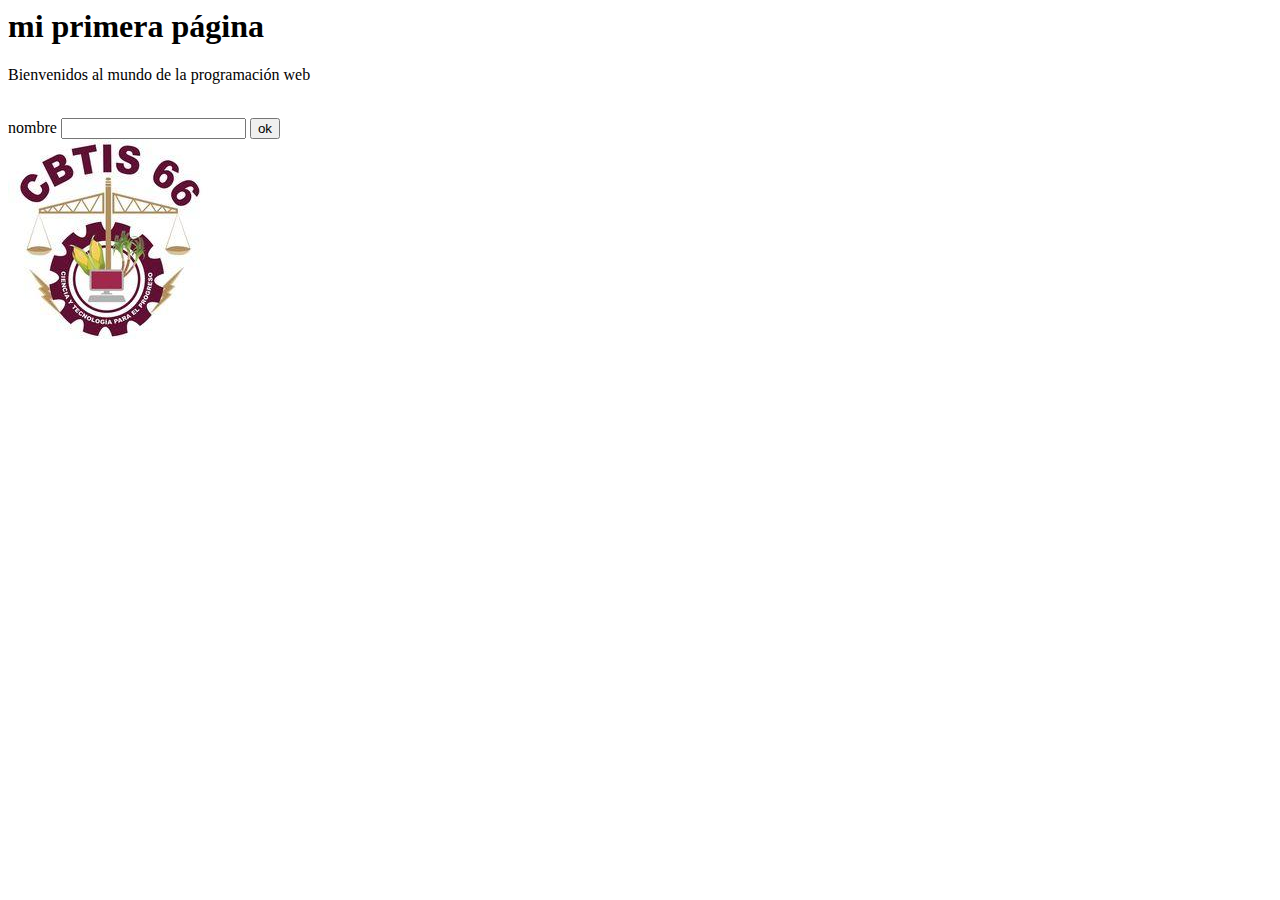
==== 1P/práctica1.html @ b68b3b31 "inicio de mi práctica" ====
<html>
    <head>
        <title>mi primera pagina 4H</title>
    </head>
    <body>
        <h1>mi primera página</h1>
        <p>Bienvenidos al mundo de la programación web</p>
        <br>
        <label for="nombre">nombre</label>
        <input type="text" name="nombre" id="nombre">
        <button>ok</button>
        <br>
        <img src="imagen/logo cbtis.jpg" alt="" width="200">
        
    </body>
</html>
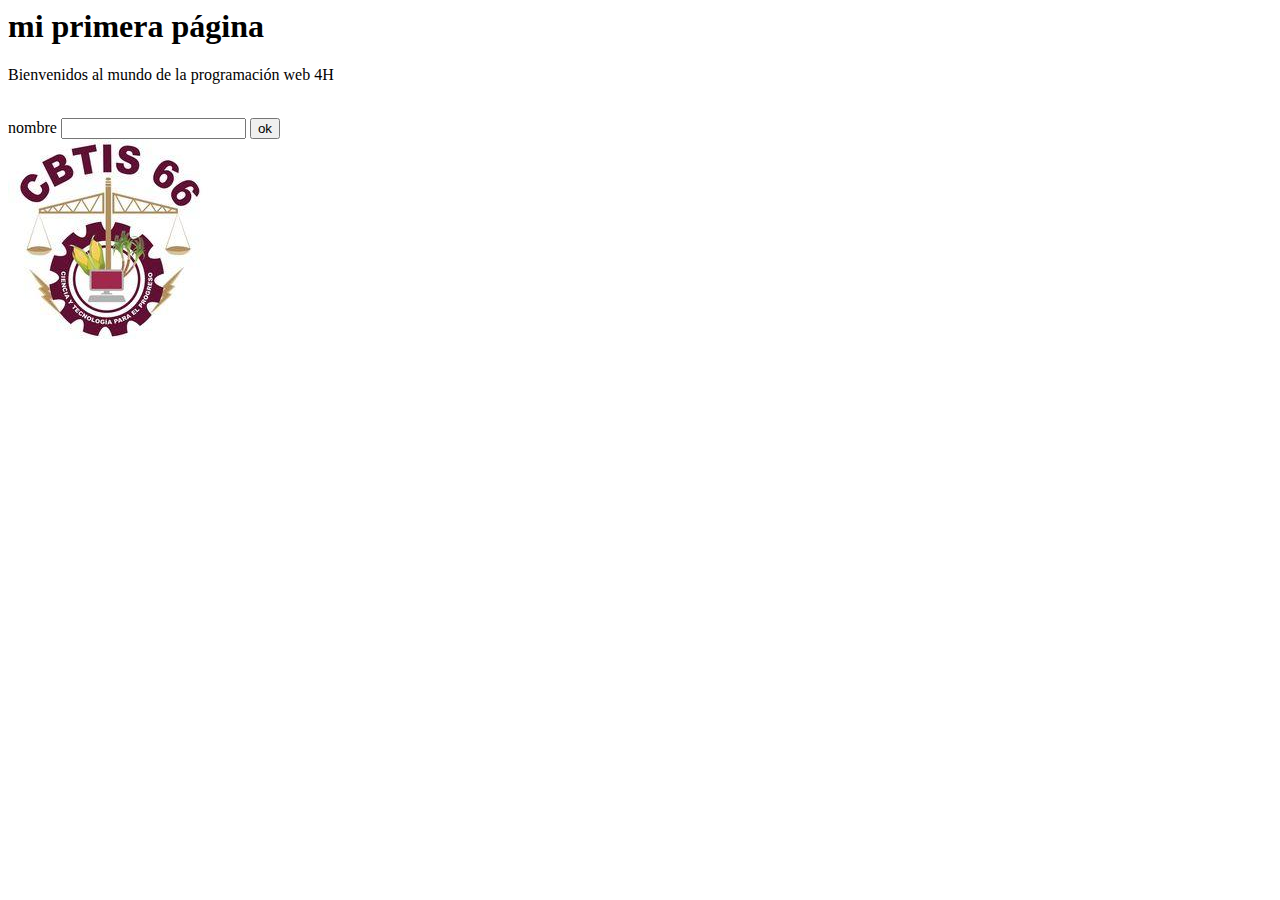
==== commit 004247d9: "continuo con mi practica" ====
--- a/1P/práctica1.html
+++ b/1P/práctica1.html
@@ -4,7 +4,7 @@
     </head>
     <body>
         <h1>mi primera página</h1>
-        <p>Bienvenidos al mundo de la programación web</p>
+        <p>Bienvenidos al mundo de la programación web 4H</p>
         <br>
         <label for="nombre">nombre</label>
         <input type="text" name="nombre" id="nombre">
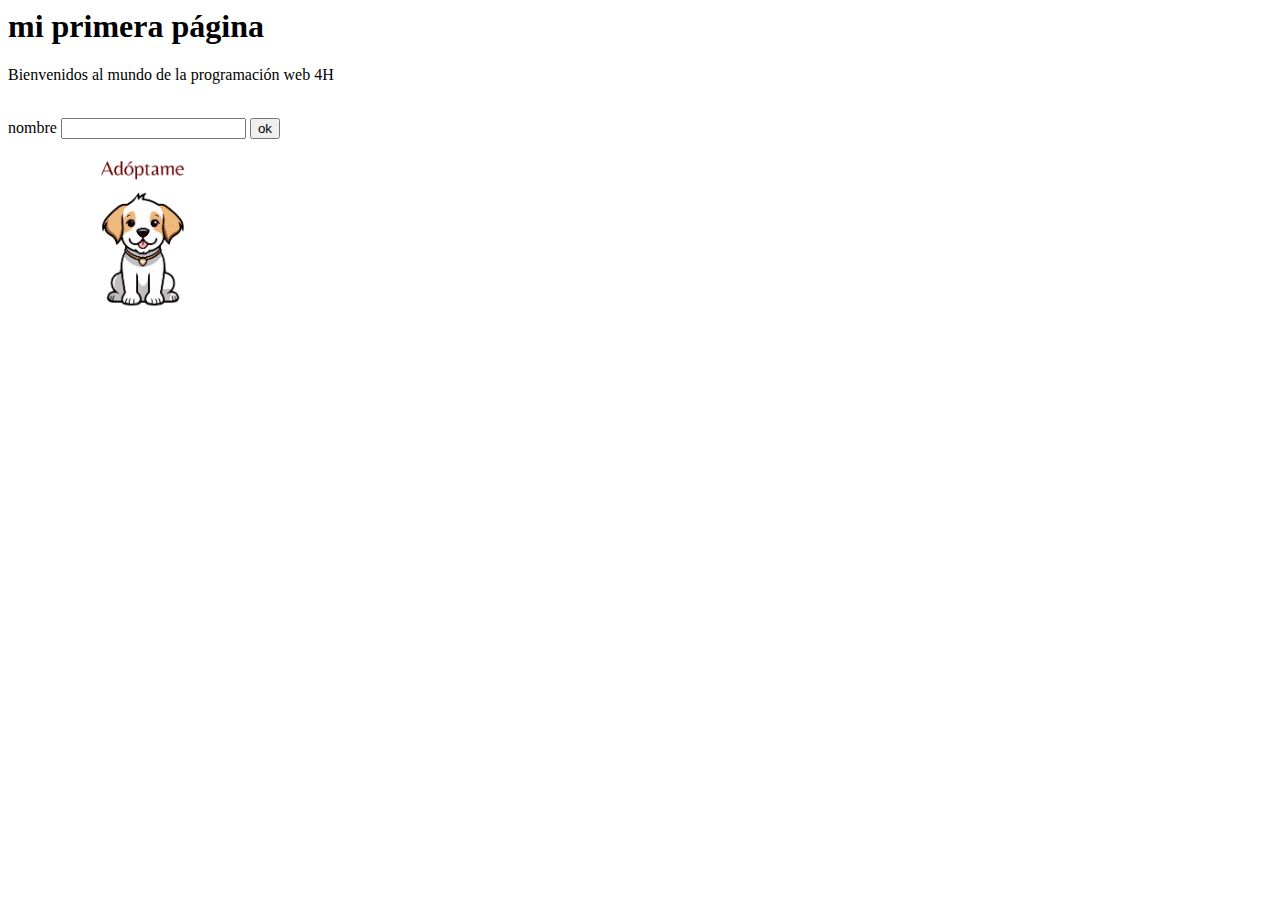
==== commit c38bcf4f: "agregue mi imagen personalizada" ====
--- a/1P/práctica1.html
+++ b/1P/práctica1.html
@@ -10,7 +10,7 @@
         <input type="text" name="nombre" id="nombre">
         <button>ok</button>
         <br>
-        <img src="imagen/logo cbtis.jpg" alt="" width="200">
+        <img src="imagen/perrito.jpg" alt="" width="270">
         
     </body>
 </html>